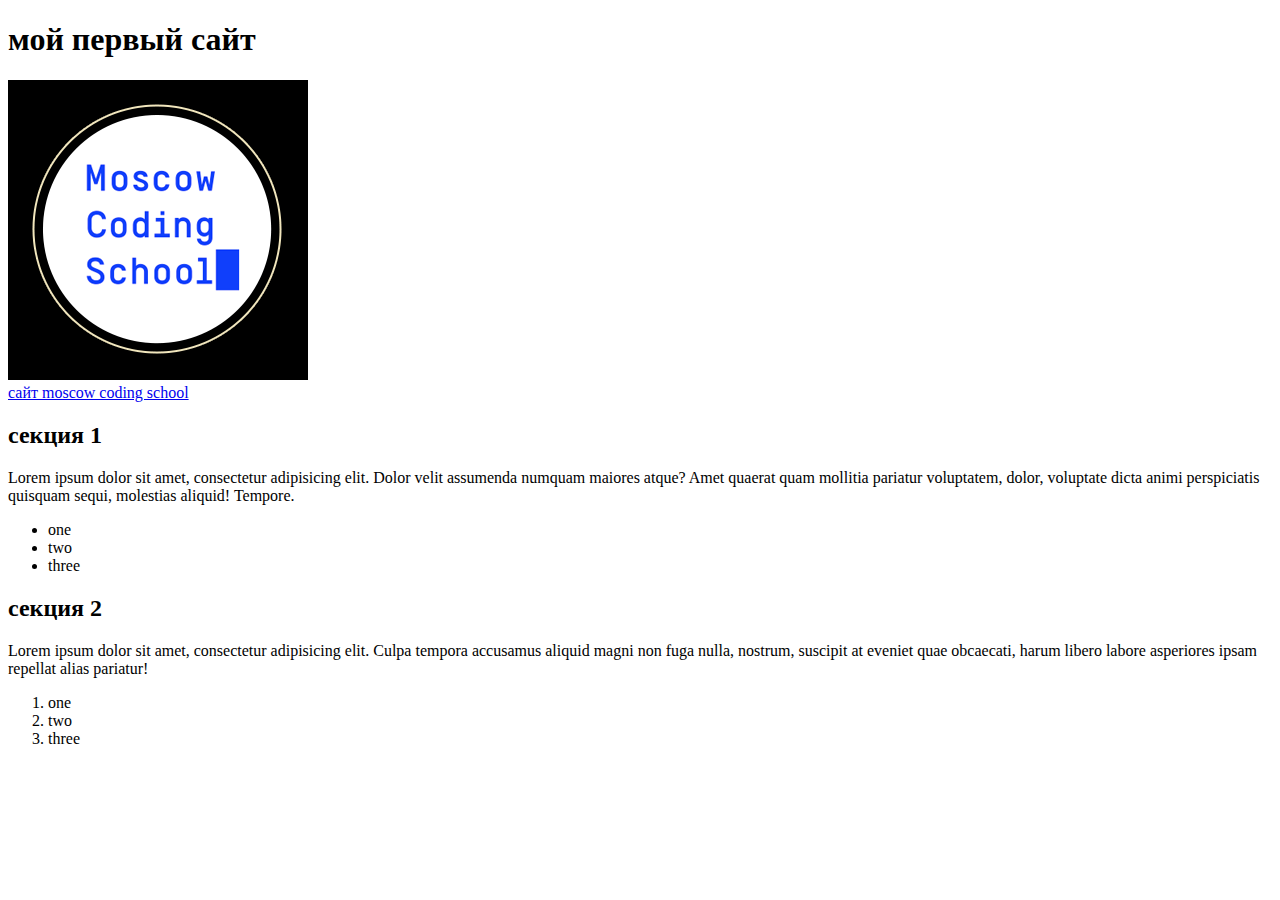
==== 01_functional_tags/index.html @ 6eb8bc81 "копия boilerplate" ====
<!DOCTYPE html>
<html lang="ru">
<head>
	<title>Boilerplate</title>
	<meta charset="utf-8">
	<meta description="Boilerplate code">
	<meta keywords="Boilerplate, test">
</head>
<body>
	<div>
		<header>
			<h1>мой первый сайт</h1>
			<div>
				<img src="img/logo.jpg" alt="logo">
			</div>
			<nav>
				<a href="http://moscoding.ru" target="_blank">сайт moscow coding school</a>
			</nav>
		</header>
		<main>
			<section>
				<h2>секция 1</h2>
				<p>Lorem ipsum dolor sit amet, consectetur adipisicing elit. Dolor velit assumenda numquam maiores atque? Amet quaerat quam mollitia pariatur voluptatem, dolor, voluptate dicta animi perspiciatis quisquam sequi, molestias aliquid! Tempore.</p>
				<ul>
					<li>one</li>
					<li>two</li>
					<li>three</li>
				</ul>
			</section>
			<section>
				<h2>секция 2</h2>
				<p>Lorem ipsum dolor sit amet, consectetur adipisicing elit. Culpa tempora accusamus aliquid magni non fuga nulla, nostrum, suscipit at eveniet quae obcaecati, harum libero labore asperiores ipsam repellat alias pariatur!</p>
				<ol>
					<li>one</li>
					<li>two</li>
					<li>three</li>
				</ol>
			</section>
		</main>
		<footer>
			<div></div>
		</footer>
	</div>
</body>
</html>
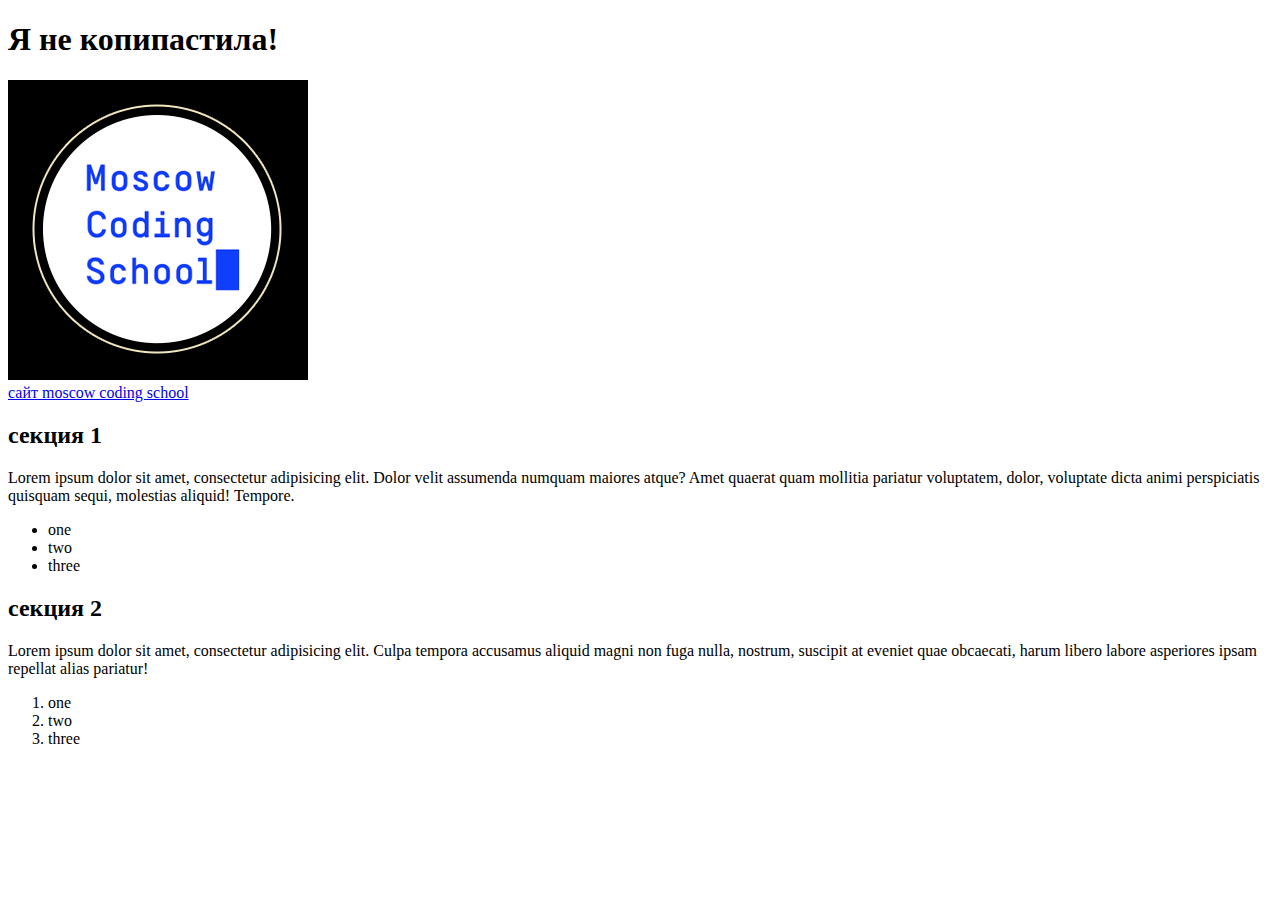
==== commit b6d19060: "Practice 2" ====
--- a/01_functional_tags/index.html
+++ b/01_functional_tags/index.html
@@ -1,4 +1,4 @@
-<!DOCTYPE html>
+ <!DOCTYPE html>
 <html lang="ru">
 <head>
 	<title>Boilerplate</title>
@@ -9,7 +9,7 @@
 <body>
 	<div>
 		<header>
-			<h1>мой первый сайт</h1>
+			<h1>Я не копипастила!</h1>
 			<div>
 				<img src="img/logo.jpg" alt="logo">
 			</div>
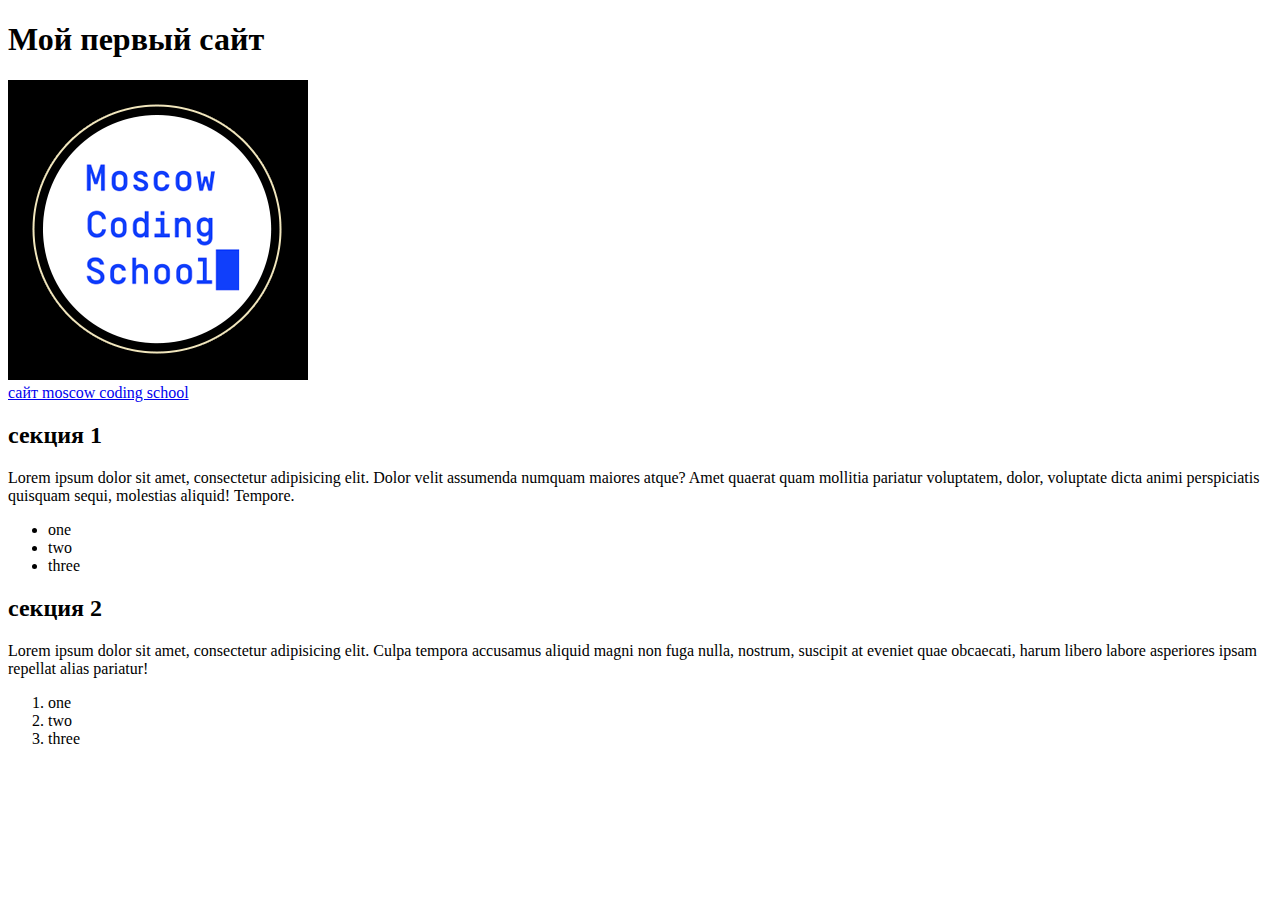
==== commit 9b4e96a4: "boilerplate" ====
--- a/01_functional_tags/index.html
+++ b/01_functional_tags/index.html
@@ -9,7 +9,7 @@
 <body>
 	<div>
 		<header>
-			<h1>Я не копипастила!</h1>
+			<h1>Мой первый сайт</h1>
 			<div>
 				<img src="img/logo.jpg" alt="logo">
 			</div>
